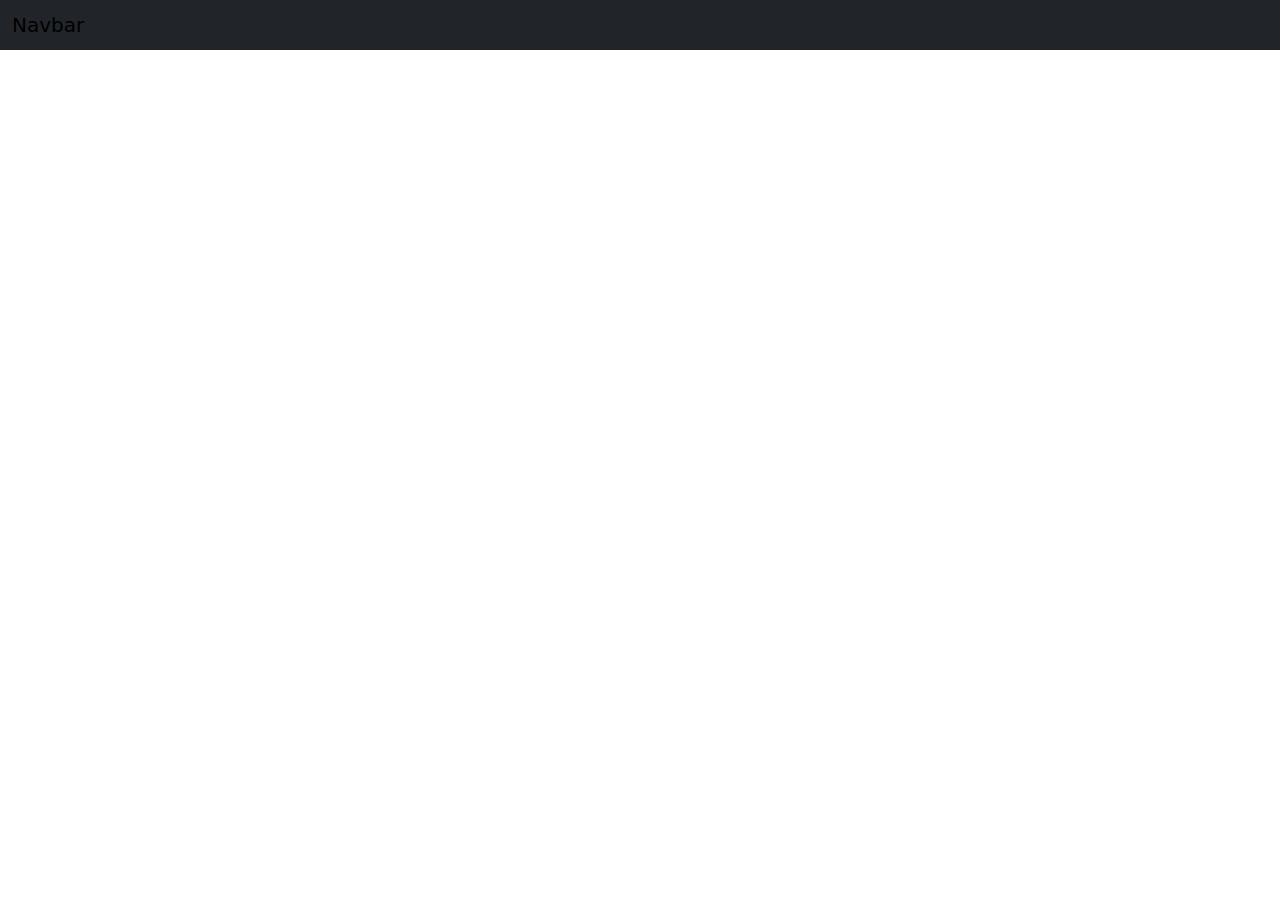
==== src/main/resources/templates/index.html @ d096abfe "feat: add Thymeleaf dependency, create IndexController, and add index.html template" ====
<!DOCTYPE html>
<html lang="en">
<head>
    <meta charset="UTF-8">
    <meta name="viewport" content="width=device-width, initial-scale=1.0">
    <link href="https://cdn.jsdelivr.net/npm/bootstrap@5.3.3/dist/css/bootstrap.min.css" rel="stylesheet" integrity="sha384-QWTKZyjpPEjISv5WaRU9OFeRpok6YctnYmDr5pNlyT2bRjXh0JMhjY6hW+ALEwIH" crossorigin="anonymous">

    <title>Document</title>
</head>
<body>
    <nav class="navbar navbar-light bg-dark">
        <div class="container-fluid">
          <span class="navbar-brand mb-0 h3">Navbar</span>
        </div>
    </nav>





    <script src="https://cdn.jsdelivr.net/npm/bootstrap@5.3.3/dist/js/bootstrap.bundle.min.js" integrity="sha384-YvpcrYf0tY3lHB60NNkmXc5s9fDVZLESaAA55NDzOxhy9GkcIdslK1eN7N6jIeHz" crossorigin="anonymous"></script>
</body>
</html>
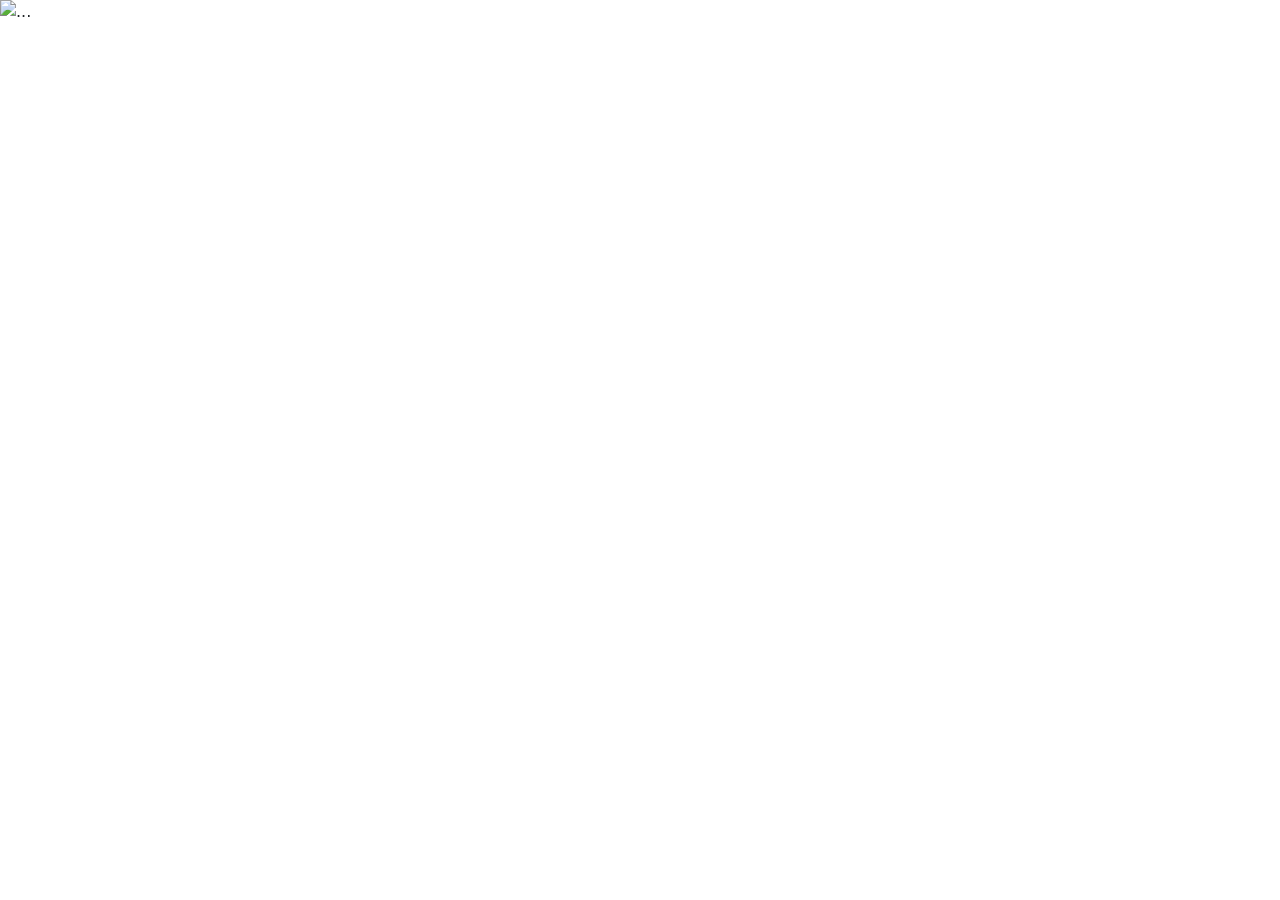
==== commit 7a270074: "feat: add carousel and navbar to index page; include custom CSS for styling" ====
--- a/src/main/resources/templates/index.html
+++ b/src/main/resources/templates/index.html
@@ -4,16 +4,27 @@
     <meta charset="UTF-8">
     <meta name="viewport" content="width=device-width, initial-scale=1.0">
     <link href="https://cdn.jsdelivr.net/npm/bootstrap@5.3.3/dist/css/bootstrap.min.css" rel="stylesheet" integrity="sha384-QWTKZyjpPEjISv5WaRU9OFeRpok6YctnYmDr5pNlyT2bRjXh0JMhjY6hW+ALEwIH" crossorigin="anonymous">
+    <link rel="stylesheet" th:href="@{/css/index.css}">
 
-    <title>Document</title>
+    <title>Boleto facil</title>
 </head>
 <body>
-    <nav class="navbar navbar-light bg-dark">
-        <div class="container-fluid">
-          <span class="navbar-brand mb-0 h3">Navbar</span>
+    <div th:insert="navbar :: navbar"></div>
+    <div id="carouselExampleControls" class="carousel slide" data-bs-ride="carousel">
+        <div class="carousel-inner">
+          <div class="carousel-item active">
+            <img th:src="@{/images/evento1.png}" class="d-block w-100" alt="...">
         </div>
-    </nav>
-
+        </div>
+        <button class="carousel-control-prev" type="button" data-bs-target="#carouselExampleControls" data-bs-slide="prev">
+          <span class="carousel-control-prev-icon" aria-hidden="true"></span>
+          <span class="visually-hidden">Previous</span>
+        </button>
+        <button class="carousel-control-next" type="button" data-bs-target="#carouselExampleControls" data-bs-slide="next">
+          <span class="carousel-control-next-icon" aria-hidden="true"></span>
+          <span class="visually-hidden">Next</span>
+        </button>
+      </div>
 
 
 
